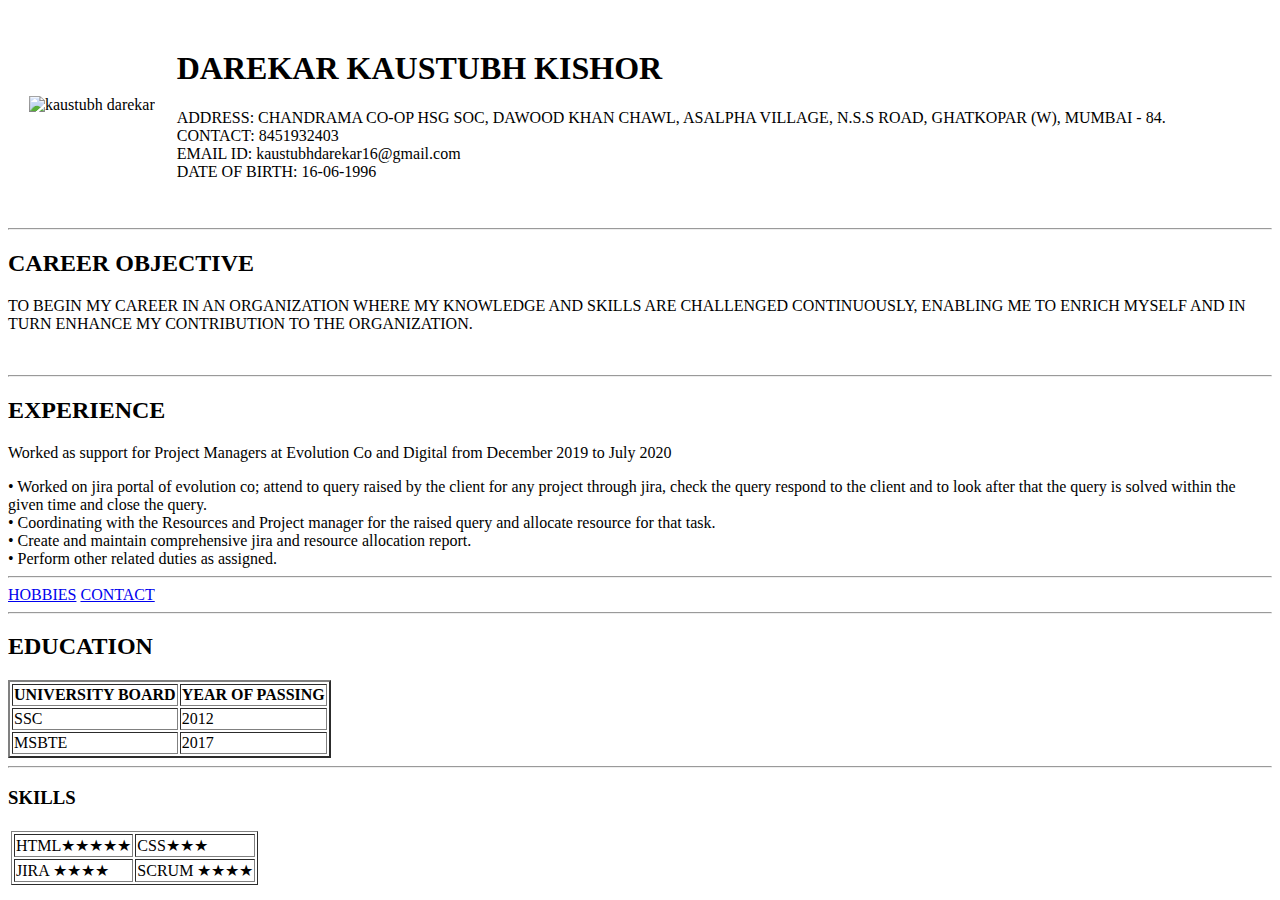
==== index.html @ 7b032416 "Add files via upload" ====
<!DOCTYPE html>
<html lang="en" dir="ltr">
  <head>
    <meta charset="utf-8">
    <title>Resume</title>
  </head>

<link rel="stylesheet" href="F:\full stack  development\html\CSS\style.css">

  <body>
    <table  cellspacing="20">
      <tr>
        <td>  <img src="F:\full stack  development\html\IMG_20201014_213336_502.jpg" alt="kaustubh darekar" width="300" height="250"></td>
        <td><h1>
          DAREKAR KAUSTUBH KISHOR
        </h1>

        ADDRESS: CHANDRAMA CO-OP HSG SOC, DAWOOD KHAN CHAWL, ASALPHA
     VILLAGE, N.S.S ROAD, GHATKOPAR (W), MUMBAI - 84.
     <br>
    CONTACT: 8451932403
    <br>
    EMAIL ID: kaustubhdarekar16@gmail.com
    <br>
    DATE OF BIRTH: 16-06-1996</td>
      </tr>
    </table>
<br>
<hr>
<h2>
  CAREER OBJECTIVE
</h2>
<p>TO BEGIN MY CAREER IN AN ORGANIZATION WHERE MY KNOWLEDGE AND SKILLS ARE
CHALLENGED CONTINUOUSLY, ENABLING ME TO ENRICH MYSELF AND IN TURN ENHANCE
MY CONTRIBUTION TO THE ORGANIZATION.</p>
<br>
<hr>

<h2>EXPERIENCE</h2>

<p>Worked as support for Project Managers at Evolution Co and Digital from
December 2019 to July 2020</p>
• Worked on jira portal of evolution co; attend to query raised by the
client for any project through jira, check the query respond to the client
and to look after that the query is solved within the given time and close
the query.
<br>
• Coordinating with the Resources and Project manager for the raised
query and allocate resource for that task.
<br>
• Create and maintain comprehensive jira and resource allocation report.
<br>
• Perform other related duties as assigned.
<br>
<hr>
<a href = "F:\full stack  development\html\hobbies.html">HOBBIES</a>
<a href= "file:///F:/full%20stack%20%20development/html/EXERCISE.HTML">CONTACT</a>
<hr>

<h2>EDUCATION</h2>
</center>
<table border="2">
  <tr>
    <th>UNIVERSITY BOARD</th>
    <th>YEAR OF PASSING</th>

  </tr>
  <tr>
    <td>SSC</td>
<td>2012</td>

  </tr>
<tr>
  <td>MSBTE</td>
  <td>2017</td>
</tr>
</table>
<hr>
<h3>SKILLS</h3>
<table>
  <tr>
    <td>
      <table border="1" >
      <tr>
        <td>HTML&#9733;&#9733;&#9733;&#9733;&#9733;</td>
        <td>CSS&#9733;&#9733;&#9733;</td>
      </tr>
      <tr>
        <td>JIRA &#9733;&#9733;&#9733;&#9733;</td>
        <td>SCRUM &#9733;&#9733;&#9733;&#9733;</td>
      </tr>
    </td>


    </td>
  </tr>
</table>





</table>
</body>
</html>
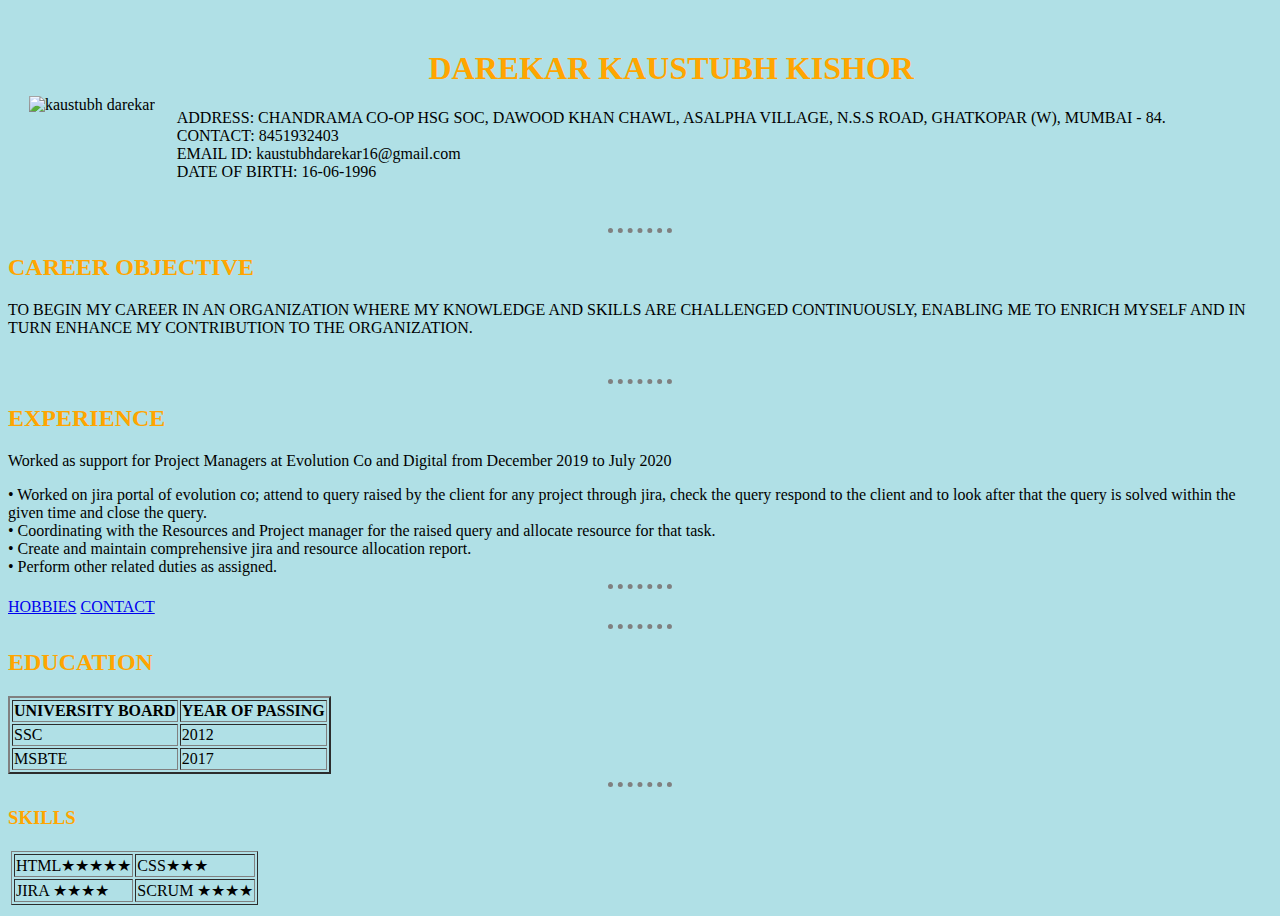
==== commit da16f7eb: "Update index.html" ====
--- a/index.html
+++ b/index.html
@@ -5,12 +5,12 @@
     <title>Resume</title>
   </head>
 
-<link rel="stylesheet" href="F:\full stack  development\html\CSS\style.css">
+<link rel="stylesheet" href="CSS/style.css">
 
   <body>
     <table  cellspacing="20">
       <tr>
-        <td>  <img src="F:\full stack  development\html\IMG_20201014_213336_502.jpg" alt="kaustubh darekar" width="300" height="250"></td>
+        <td>  <img src="https://github.com/kaustubhkd16/resume/blob/main/IMG_20201014_213336_502.jpg?raw=true" alt="kaustubh darekar" width="300" height="250"></td>
         <td><h1>
           DAREKAR KAUSTUBH KISHOR
         </h1>
@@ -53,8 +53,8 @@
 • Perform other related duties as assigned.
 <br>
 <hr>
-<a href = "F:\full stack  development\html\hobbies.html">HOBBIES</a>
-<a href= "file:///F:/full%20stack%20%20development/html/EXERCISE.HTML">CONTACT</a>
+<a href = "hobbies.html">HOBBIES</a>
+<a href= "EXERCISE.HTML">CONTACT</a>
 <hr>
 
 <h2>EDUCATION</h2>
--- a/CSS/style.css
+++ b/CSS/style.css
@@ -0,0 +1,23 @@
+
+body{
+  background-color: powderblue;
+}
+hr{
+border-style: dotted none none;
+border-color: grey;
+border-width: 5px;
+height: 1px;
+width: 5%;
+
+}
+h1 {
+  color: orange;
+  text-align: center;
+  
+}
+h2 {
+  color: orange;
+}
+h3 {
+  color: orange;
+}
